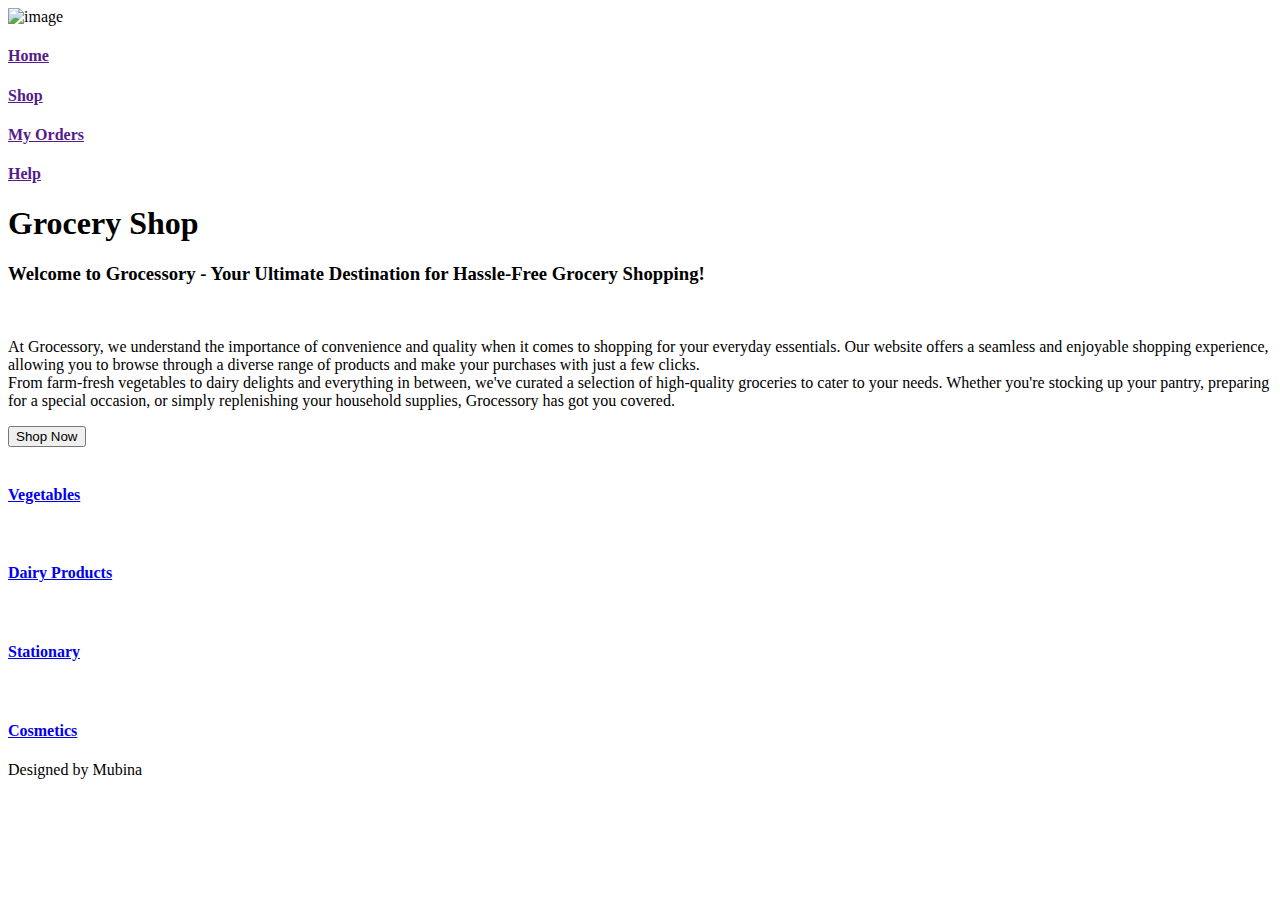
==== Responsive Landing Page.HTML @ df56f50e "Create Responsive Landing Page.HTML" ====
<!DOCTYPE html>
<html lang="en">
<head>
    <meta name="viewreport" content="width=device-width, initial-scale=1.0">
    <meta charset="UTF-8">
    <meta name="viewport" content="width=device-width, initial-scale=1.0">
    <title>Grocery Shop</title>
    <link
    href="https://cdn.jsdelivr.net/npm/remixicon@4.2.0/fonts/remixicon.css"
    rel="stylesheet"
/>
    <link rel="stylesheet" href="Responsive Landing Page.css">
    <link rel="stylesheet" href="https://cdnjs.cloudflare.com/ajax/libs/font-awesome/6.5.1/css/all.min.css" integrity="sha512-DTOQO9RWCH3ppGqcWaEA1BIZOC6xxalwEsw9c2QQeAIftl+Vegovlnee1c9QX4TctnWMn13TZye+giMm8e2LwA==" crossorigin="anonymous" referrerpolicy="no-referrer" />
</head>
<body>
    <div id="main">
        <div id="nav">
            <div id="nav-prt1">
              <img src="cart.webp" alt="image">
                <a href=""><h4>Home</h4></a>
                <a href=""><h4>Shop</h4></a>
                <a href=""><h4>My Orders</h4></a>
                <a href=""><h4>Help</h4></a>
                <i class="ri-user-line"></i>
                <i class="ri-menu-2-line"></i>
                <i class="ri-shopping-cart-2-fill"></i>
           
            </div>
        </div>

        <div id="content">
            <div id="left">
                <h1>Grocery Shop</h1>
                <h3>Welcome to Grocessory - Your Ultimate Destination for Hassle-Free Grocery Shopping!</h3>
                <br>
                <p>At Grocessory, we understand the importance of convenience and quality when it comes to shopping for your everyday essentials. Our website offers a seamless and enjoyable shopping experience, allowing you to browse through a diverse range of products and make your purchases with just a few clicks. <br>
                  From farm-fresh vegetables to dairy delights and everything in between, we've curated a selection of high-quality groceries to cater to your needs. Whether you're stocking up your pantry, preparing for a special occasion, or simply replenishing your household supplies, Grocessory has got you covered. 
                </p>
                <button >Shop Now</button>
            </div>
            <div id="right">
                <div class="elem">
                    <img src="vegetables.webp" alt="">
                    <a href="#section1"><h4>Vegetables</h4></a>
                </div>

                <div class="elem">
                    <img src="afaqs_2020-12_e1e83a5e-234e-42b9-a526-240494902089_Amul_product_partner.avif" alt="">
                    <a href="#section2"><h4>Dairy Products</h4></a>
                </div>

                <div class="elem">
                    <img src="stationery-items-425.jpg" alt="">
                    <a href="#section3"><h4>Stationary</h4></a>
                </div>

                <div class="elem">
                    <img src="cosmetics-turquoise-bg.jpg" alt="">
                    <a href="#section4"><h4>Cosmetics</h4></a>
                </div>

                
            </div>
            
            
        </div>

        <footer>
        <div class="footercontainer">
            <div class="socialIcons">
               <a href=""><i class="fa-brands fa-facebook" ></i></a>
               <a href=""><i class="fa-brands fa-instagram" ></i></a>
               <a href=""><i class="fa-brands fa-twitter" ></i></a>
               <a href=""><i class="fa-brands fa-youtube" ></i></a>
            </div>
            
        </div>
        <div class="footerBottom">
            <p>Designed by Mubina</p>
        </div>
    </footer>
        
    </div>
    <script src="Responsive Landing Page.js"></script>
    
</body>
</html>
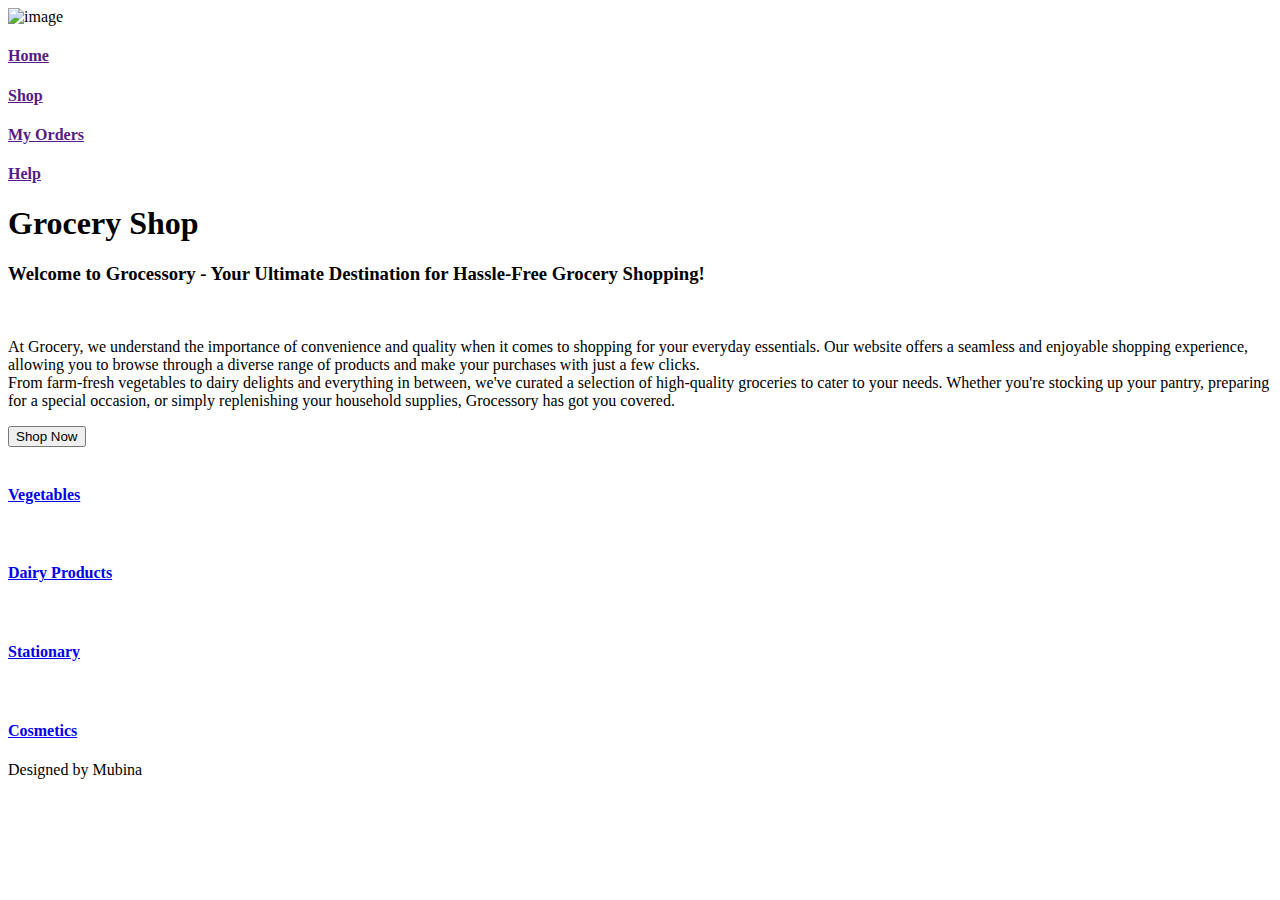
==== commit 46db0604: "Responsive Landing Page.HTML" ====
--- a/Responsive Landing Page.HTML
+++ b/Responsive Landing Page.HTML
@@ -33,7 +33,7 @@
                 <h1>Grocery Shop</h1>
                 <h3>Welcome to Grocessory - Your Ultimate Destination for Hassle-Free Grocery Shopping!</h3>
                 <br>
-                <p>At Grocessory, we understand the importance of convenience and quality when it comes to shopping for your everyday essentials. Our website offers a seamless and enjoyable shopping experience, allowing you to browse through a diverse range of products and make your purchases with just a few clicks. <br>
+                <p>At Grocery, we understand the importance of convenience and quality when it comes to shopping for your everyday essentials. Our website offers a seamless and enjoyable shopping experience, allowing you to browse through a diverse range of products and make your purchases with just a few clicks. <br>
                   From farm-fresh vegetables to dairy delights and everything in between, we've curated a selection of high-quality groceries to cater to your needs. Whether you're stocking up your pantry, preparing for a special occasion, or simply replenishing your household supplies, Grocessory has got you covered. 
                 </p>
                 <button >Shop Now</button>
